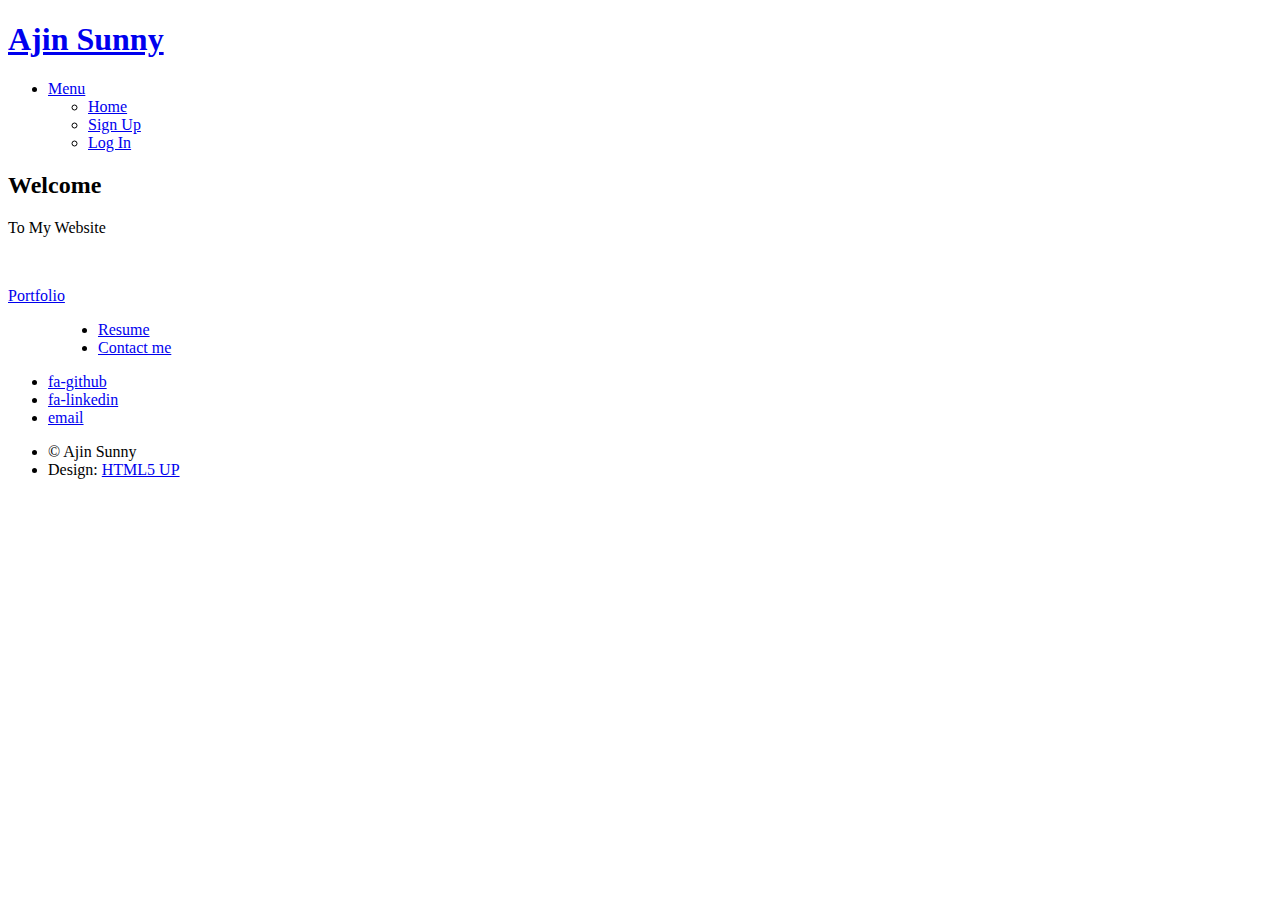
==== index.html @ 57a19ce5 "Update index.html" ====
<!DOCTYPE HTML>
<!--
	Spectral by HTML5 UP
	html5up.net | @ajlkn
	Free for personal and commercial use under the CCA 3.0 license (html5up.net/license)
-->
<html>
	<head>
		<title>Ajin Sunny</title>
		<meta charset="utf-8" />
		<meta name="viewport" content="width=device-width, initial-scale=1, user-scalable=no" />
		<link rel="stylesheet" href="assets/css/main.css" />
		<noscript><link rel="stylesheet" href="assets/css/noscript.css" /></noscript>
	</head>
	<body class="landing is-preload">

		<!-- Page Wrapper -->
			<div id="page-wrapper">

				<!-- Header -->
					<header id="header" class="alt">
						<h1><a href="index.html">Ajin Sunny</a></h1>
						<nav id="nav">
							<ul>
								<li class="special">
									<a href="#menu" class="menuToggle"><span>Menu</span></a>
									<div id="menu">
										<ul>
											<li><a href="index.html">Home</a></li>
<!-- 											<li><a href="gra.html">Generic</a></li>
											<li><a href="eng_specialist.html">Elements</a></li>
											<li><a href="ura.html">Elements</a></li> -->
											<li><a href="#">Sign Up</a></li>
											<li><a href="#">Log In</a></li>
										</ul>
									</div>
								</li>
							</ul>
						</nav>
					</header>

				<!-- Banner -->
					<section id="banner">
						<div class="inner">
							<h2>Welcome</h2>
							<p>To My Website<br>
							</p><br>
							</p>
							<!-- <ul class="actions special">
								<li><a href="#" class="button primary">Activate</a></li>
							</ul> -->
						</div>
						<a href="#one" class="more scrolly">Portfolio</a>
					</section>

				<!-- One -->
<!-- 
				 <section id="one" class="wrapper style1 special">
						<div class="inner">
							<header class="major">
								<h2>A creative Electrical Engineer<br />
								turned Software Engineer</h2>
								<p>interested in working on complex software engineering platforms.<br />
								I love solving complex engineering problems using Python and C++.</p>
							</header>
							 <ul class="icons major">
								<li><span class="icon fa-gem major style1"><span class="label">Lorem</span></span></li>
								<li><span class="icon fa-heart major style2"><span class="label">Ipsum</span></span></li>
								<li><span class="icon solid fa-code major style3"><span class="label">Dolor</span></span></li>
							</ul> 
						</div>
					</section>  
				  -->

				<!-- Two -->
<!-- 					<section id="two" class="wrapper alt style2">
						<section class="spotlight">
							<div class="image"><img src="images/pic01.jpg" alt="" /></div><div class="content">
								<h2>Graduate Rsearch Associate</h2>
								<p>Designed, Engineered and Solved a complex problem of coordinate position control of small satellites using Electromagnetic Actuation System.</p>
							</div>
						</section>
						<section class="spotlight">
							<div class="image"><img src="images/pic02.jpg" alt="" /></div><div class="content">
								<h2>Undergraduate Research Assistant</h2>
								<p>Researched, Analyzed and solve problems related waste water management using existing hypothesis of anerobic digestion.</p>
							</div>
						</section>
						<section class="spotlight">
							<div class="image"><img src="images/pic03.jpg" alt="" /></div><div class="content">
								<h2>University of Kentucky Solar Car Team</h2>
								<p>Engineering Specialist and Technology Analyst with the Battery Management System Team.</p>
							</div>
						</section>
					</section> -->

				<!-- Three -->
					<!-- <section id="three" class="wrapper style3 special">
						<div class="inner">
							<header class="major">
								<h2>Accumsan mus tortor nunc aliquet</h2>
								<p>Aliquam ut ex ut augue consectetur interdum. Donec amet imperdiet eleifend<br />
								fringilla tincidunt. Nullam dui leo Aenean mi ligula, rhoncus ullamcorper.</p>
							</header>
							<ul class="features">
								<li class="icon fa-paper-plane">
									<h3>Arcu accumsan</h3>
									<p>Augue consectetur sed interdum imperdiet et ipsum. Mauris lorem tincidunt nullam amet leo Aenean ligula consequat consequat.</p>
								</li>
								<li class="icon solid fa-laptop">
									<h3>Ac Augue Eget</h3>
									<p>Augue consectetur sed interdum imperdiet et ipsum. Mauris lorem tincidunt nullam amet leo Aenean ligula consequat consequat.</p>
								</li>
								<li class="icon solid fa-code">
									<h3>Mus Scelerisque</h3>
									<p>Augue consectetur sed interdum imperdiet et ipsum. Mauris lorem tincidunt nullam amet leo Aenean ligula consequat consequat.</p>
								</li>
								<li class="icon solid fa-headphones-alt">
									<h3>Mauris Imperdiet</h3>
									<p>Augue consectetur sed interdum imperdiet et ipsum. Mauris lorem tincidunt nullam amet leo Aenean ligula consequat consequat.</p>
								</li>
								<li class="icon fa-heart">
									<h3>Aenean Primis</h3>
									<p>Augue consectetur sed interdum imperdiet et ipsum. Mauris lorem tincidunt nullam amet leo Aenean ligula consequat consequat.</p>
								</li>
								<li class="icon fa-flag">
									<h3>Tortor Ut</h3>
									<p>Augue consectetur sed interdum imperdiet et ipsum. Mauris lorem tincidunt nullam amet leo Aenean ligula consequat consequat.</p>
								</li>
							</ul>
						</div>
					</section> -->

				<!-- CTA -->
					<section id="cta" class="wrapper style4">
						<div class="inner" style="width: 420px;">
							<body>
								<ul class="actions stacked" style="align-content: center; width: 426px; margin-left: 50px;">
									<li><a href="./content/Sunny_Resume_08_20.pdf" class="button fit primary">Resume</a></li>
									<li><a href="mailto:ajin.sunny@gmail.com" class="button fit">Contact me</a></li>
								</ul>
							</body>
						</div>
					</section>

				<!-- Footer -->
					<footer id="footer">
						<ul class="icons">
							<li><a href="https://github.com/ajinsunny" class="icon brands fa-github"><span class="label">fa-github</span></a></li>
							<li><a href="https://www.linkedin.com/in/ajinsunny/" class="icon brands fa-linkedin"><span class="label">fa-linkedin</span></a></li>
							<li><a href="mailto:ajin.sunny@gmail.com" class="icon solid fa-envelope"><span class="label">email</span></a></li>
						</ul>
						<ul class="copyright">
							<li>&copy; Ajin Sunny</li><li>Design: <a href="http://html5up.net">HTML5 UP</a></li>
						</ul>
					</footer>

			</div>

		<!-- Scripts -->
			<script src="assets/js/jquery.min.js"></script>
			<script src="assets/js/jquery.scrollex.min.js"></script>
			<script src="assets/js/jquery.scrolly.min.js"></script>
			<script src="assets/js/browser.min.js"></script>
			<script src="assets/js/breakpoints.min.js"></script>
			<script src="assets/js/util.js"></script>
			<script src="assets/js/main.js"></script>

	</body>
</html>
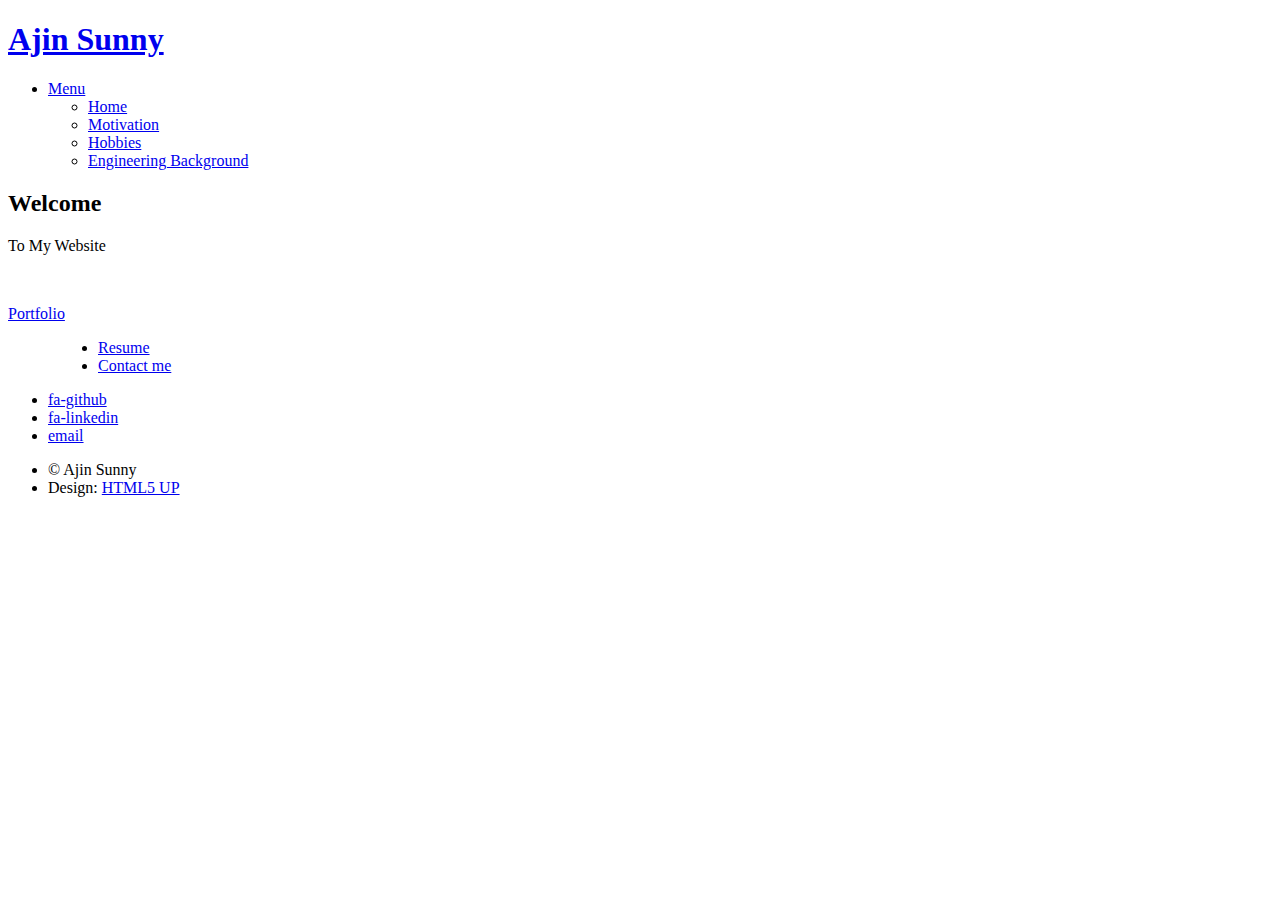
==== commit d97d4e7c: "Merge branch 'master' of https://github.com/ajinsunny/ajinsunny.github.io" ====
--- a/index.html
+++ b/index.html
@@ -27,11 +27,11 @@
 									<div id="menu">
 										<ul>
 											<li><a href="index.html">Home</a></li>
-<!-- 											<li><a href="gra.html">Generic</a></li>
-											<li><a href="eng_specialist.html">Elements</a></li>
-											<li><a href="ura.html">Elements</a></li> -->
-											<li><a href="#">Sign Up</a></li>
-											<li><a href="#">Log In</a></li>
+											<li><a href="motivation.html">Motivation</a></li>
+											<li><a href="hobbies.html">Hobbies</a></li>
+											<li><a href="eng_background.html">Engineering Background</a></li>
+											<!-- <li><a href="#">Sign Up</a></li> -->
+											<!-- <li><a href="#">Log In</a></li> -->
 										</ul>
 									</div>
 								</li>
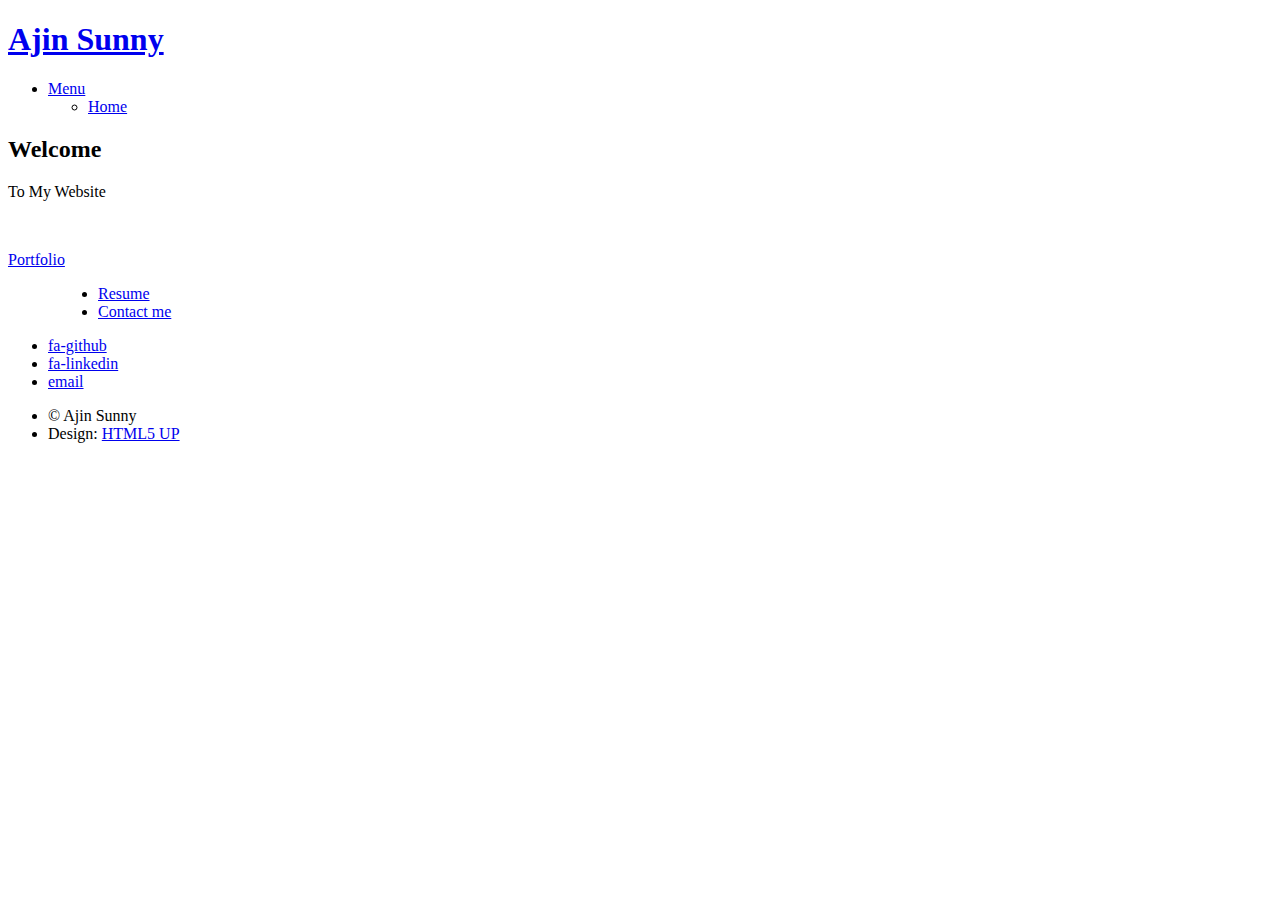
==== commit 44f5bf3a: "Update index.html" ====
--- a/index.html
+++ b/index.html
@@ -27,9 +27,9 @@
 									<div id="menu">
 										<ul>
 											<li><a href="index.html">Home</a></li>
-											<li><a href="motivation.html">Motivation</a></li>
-											<li><a href="hobbies.html">Hobbies</a></li>
-											<li><a href="eng_background.html">Engineering Background</a></li>
+<!-- 											<li><a href="motivation.html">Motivation</a></li> -->
+<!-- 											<li><a href="hobbies.html">Hobbies</a></li>
+											<li><a href="eng_background.html">Engineering Background</a></li> -->
 											<!-- <li><a href="#">Sign Up</a></li> -->
 											<!-- <li><a href="#">Log In</a></li> -->
 										</ul>
@@ -136,7 +136,7 @@
 						<div class="inner" style="width: 420px;">
 							<body>
 								<ul class="actions stacked" style="align-content: center; width: 426px; margin-left: 50px;">
-									<li><a href="./content/Sunny_Resume_08_20.pdf" class="button fit primary">Resume</a></li>
+									<li><a href="./content/Sunny_Ajin_Resume_2020_09.pdf" class="button fit primary">Resume</a></li>
 									<li><a href="mailto:ajin.sunny@gmail.com" class="button fit">Contact me</a></li>
 								</ul>
 							</body>
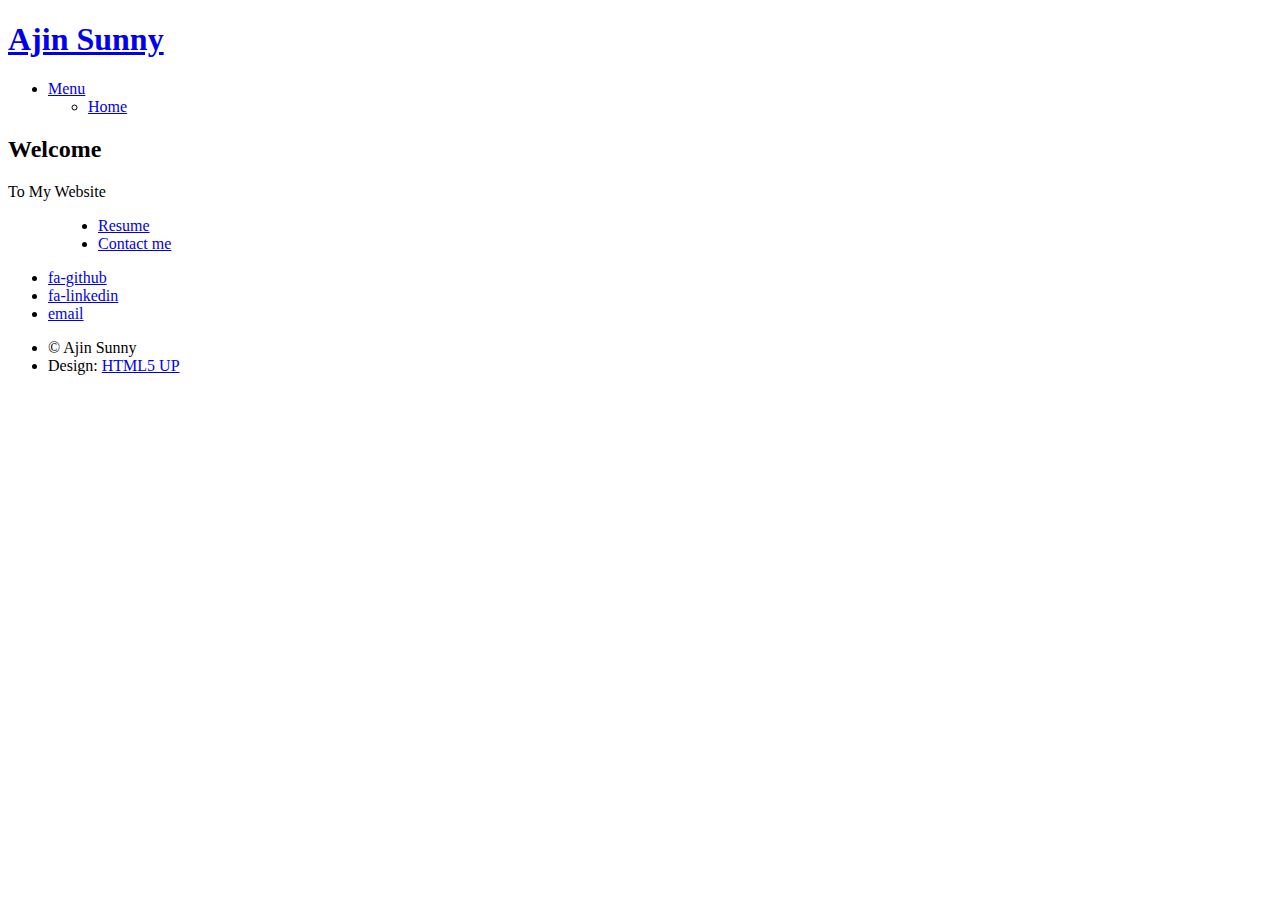
==== commit b198ddc5: "Update" ====
--- a/index.html
+++ b/index.html
@@ -27,11 +27,11 @@
 									<div id="menu">
 										<ul>
 											<li><a href="index.html">Home</a></li>
-<!-- 											<li><a href="motivation.html">Motivation</a></li> -->
-<!-- 											<li><a href="hobbies.html">Hobbies</a></li>
-											<li><a href="eng_background.html">Engineering Background</a></li> -->
-											<!-- <li><a href="#">Sign Up</a></li> -->
-											<!-- <li><a href="#">Log In</a></li> -->
+<!-- 											<li><a href="motivation.html">Motivation</a></li>
+											<li><a href="hobbies.html">Hobbies</a></li>
+											<li><a href="eng_background.html">Engineering Background</a></li>
+											<li><a href="#">Sign Up</a></li>
+											<li><a href="#">Log In</a></li> -->
 										</ul>
 									</div>
 								</li>
@@ -44,13 +44,15 @@
 						<div class="inner">
 							<h2>Welcome</h2>
 							<p>To My Website<br>
-							</p><br>
-							</p>
+							<!-- </p><br>
+							</p> -->
 							<!-- <ul class="actions special">
 								<li><a href="#" class="button primary">Activate</a></li>
 							</ul> -->
 						</div>
-						<a href="#one" class="more scrolly">Portfolio</a>
+
+						<!-- <a href="#one" class="more scrolly">Portfolio</a> -->
+
 					</section>
 
 				<!-- One -->
@@ -136,7 +138,8 @@
 						<div class="inner" style="width: 420px;">
 							<body>
 								<ul class="actions stacked" style="align-content: center; width: 426px; margin-left: 50px;">
-									<li><a href="./content/Sunny_Ajin_Resume_2020_09.pdf" class="button fit primary">Resume</a></li>
+									<li><a href="./content/Sunny_Resume_2020_11.pdf" class="button fit primary">Resume</a></li>
+									
 									<li><a href="mailto:ajin.sunny@gmail.com" class="button fit">Contact me</a></li>
 								</ul>
 							</body>
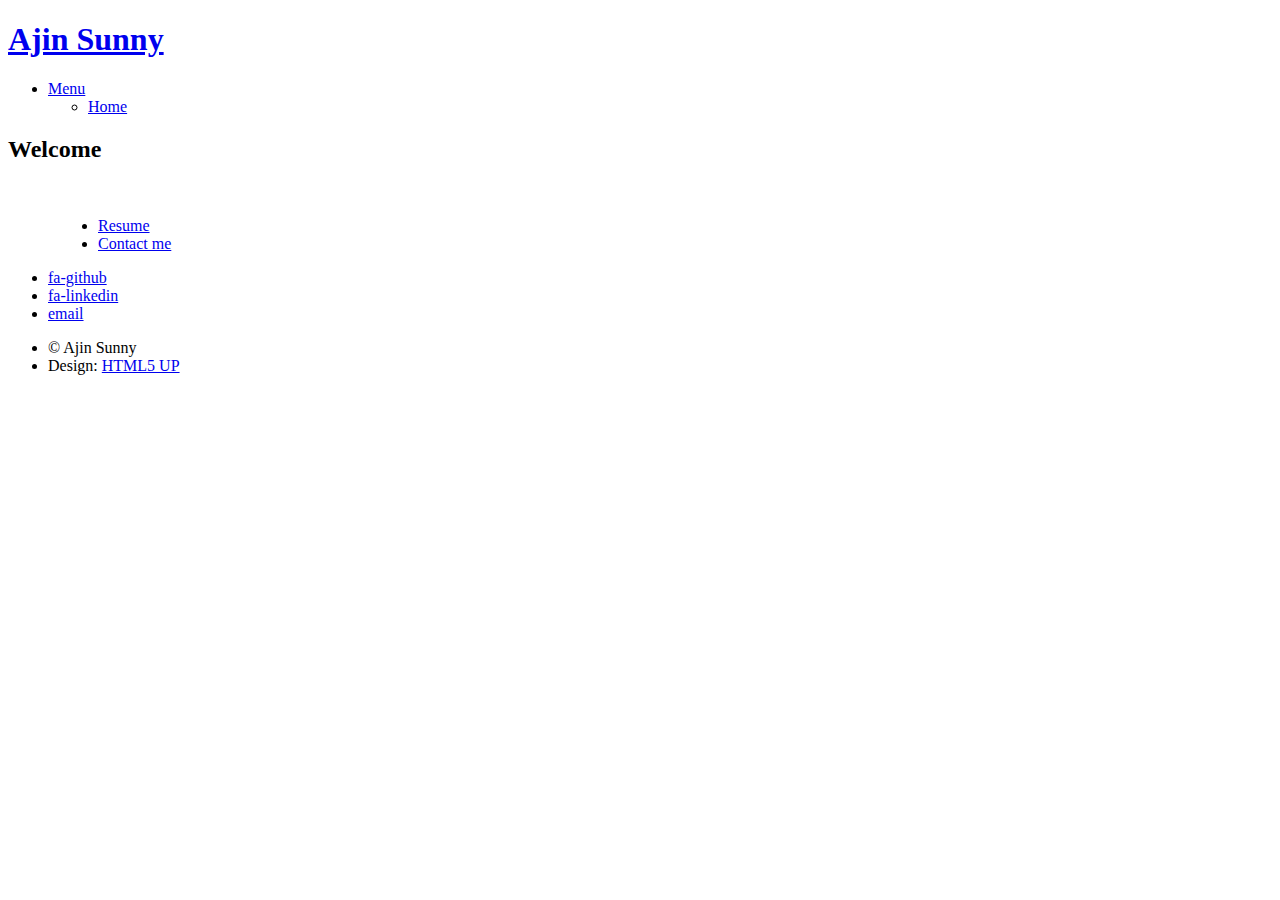
==== commit 857acd3d: "Update index.html" ====
--- a/index.html
+++ b/index.html
@@ -43,7 +43,7 @@
 					<section id="banner">
 						<div class="inner">
 							<h2>Welcome</h2>
-							<p>To My Website<br>
+							<p><br>
 							<!-- </p><br>
 							</p> -->
 							<!-- <ul class="actions special">
